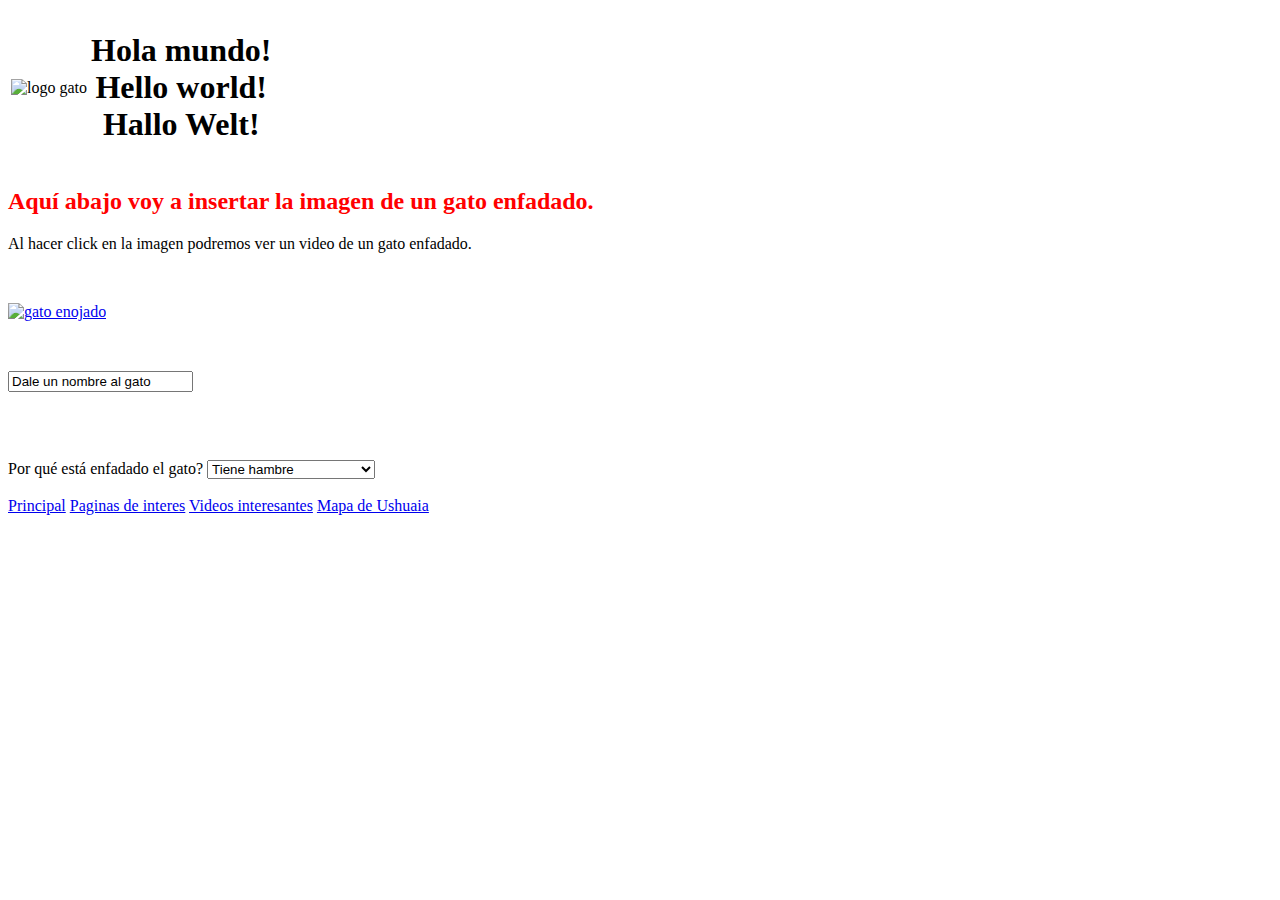
==== index.html @ e53f3433 "actualizando repositorio" ====
<!DOCTYPE html>
<html lang="es">
<head>
    <meta charset="UTF-8">
    <meta http-equiv="X-UA-Compatible" content="IE=edge">
    <meta name="viewport" content="width=device-width, initial-scale=1.0">
    <title>La web de Max</title>
    <!-- Esta página está en etapa de creación.-->

<table>
 <tr>
  <td>  <img src="https://cdn2.f-cdn.com/contestentries/31715/1380835/51fae893adca8_thumb900.jpg" width="100" alt="logo gato"> </td>

    <td><h1><center>
    <b>Hola mundo!</b> 
    <br><b>Hello world!</b> 
    <br><b>Hallo Welt!</b> 
  </center>
</td>

</h1>

</tr>
</table>
</head>
<body>
       

<div> <font color="#FF0000"><h2>Aquí abajo voy a insertar la imagen de un gato enfadado.</h2></font></div>
<p>Al hacer click en la imagen podremos ver un video de un gato enfadado.</p>
</p>
</div>
<br>
<p>

<a href="https://www.youtube.com/watch?v=wiiVqgNYi-k">
    <img src="https://static.nationalgeographic.es/files/styles/image_3200/public/75552.ngsversion.1422285553360.webp?w=600" alt="gato enojado"></a>
</p>
</div>
<br>
<p>
    <div>
        <form>
            <input type="text" name="nombre del gato" value="Dale un nombre al gato">
            </form>
    </div>
</p>
</div>
<br>
<br>
<p>
    <div>
        Por qué está enfadado el gato?
        <select name="motivo de enfado">
            <option>Tiene hambre</option>
            <option>Está lloviendo</option>
            <option>No le limpiaron el baño</option>
            <option>Lo ignoran</option>
            <option>Lo llevaron al veterinario</option>
            </select>
            
    </div>
</body>
</html>
<br>
<div>
    <footer>
        <div>
            <nav>
                <a href="index.html">Principal</a> <a href="Paginas.html">Paginas de interes</a> <a href="videos.html">Videos interesantes</a>  <a href="mapa.html">Mapa de Ushuaia</a>
            </nav>
        
        </div>
    
    </footer>
    </div>
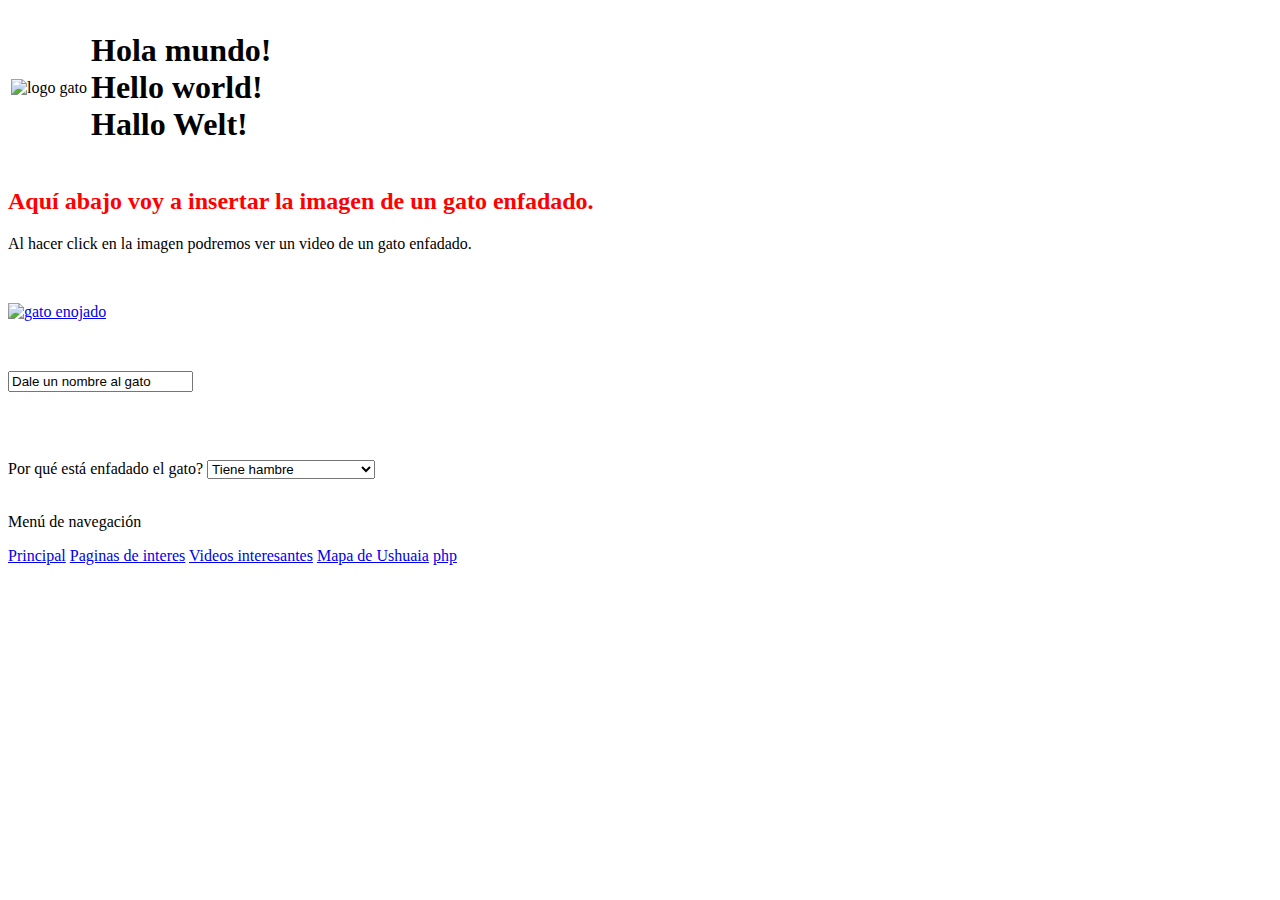
==== commit 5d2ebc89: "Add files via upload" ====
--- a/index.html
+++ b/index.html
@@ -1,76 +1,84 @@
-<!DOCTYPE html>
-<html lang="es">
-<head>
-    <meta charset="UTF-8">
-    <meta http-equiv="X-UA-Compatible" content="IE=edge">
-    <meta name="viewport" content="width=device-width, initial-scale=1.0">
-    <title>La web de Max</title>
-    <!-- Esta página está en etapa de creación.-->
-
-<table>
- <tr>
-  <td>  <img src="https://cdn2.f-cdn.com/contestentries/31715/1380835/51fae893adca8_thumb900.jpg" width="100" alt="logo gato"> </td>
-
-    <td><h1><center>
-    <b>Hola mundo!</b> 
-    <br><b>Hello world!</b> 
-    <br><b>Hallo Welt!</b> 
-  </center>
-</td>
-
-</h1>
-
-</tr>
-</table>
-</head>
-<body>
-       
-
-<div> <font color="#FF0000"><h2>Aquí abajo voy a insertar la imagen de un gato enfadado.</h2></font></div>
-<p>Al hacer click en la imagen podremos ver un video de un gato enfadado.</p>
-</p>
-</div>
-<br>
-<p>
-
-<a href="https://www.youtube.com/watch?v=wiiVqgNYi-k">
-    <img src="https://static.nationalgeographic.es/files/styles/image_3200/public/75552.ngsversion.1422285553360.webp?w=600" alt="gato enojado"></a>
-</p>
-</div>
-<br>
-<p>
-    <div>
-        <form>
-            <input type="text" name="nombre del gato" value="Dale un nombre al gato">
-            </form>
-    </div>
-</p>
-</div>
-<br>
-<br>
-<p>
-    <div>
-        Por qué está enfadado el gato?
-        <select name="motivo de enfado">
-            <option>Tiene hambre</option>
-            <option>Está lloviendo</option>
-            <option>No le limpiaron el baño</option>
-            <option>Lo ignoran</option>
-            <option>Lo llevaron al veterinario</option>
-            </select>
-            
-    </div>
-</body>
-</html>
-<br>
-<div>
-    <footer>
-        <div>
-            <nav>
-                <a href="index.html">Principal</a> <a href="Paginas.html">Paginas de interes</a> <a href="videos.html">Videos interesantes</a>  <a href="mapa.html">Mapa de Ushuaia</a>
-            </nav>
-        
-        </div>
-    
-    </footer>
+<!DOCTYPE html>
+<html lang="es">
+<head>
+    <meta charset="UTF-8">
+    <meta http-equiv="X-UA-Compatible" content="IE=edge">
+    <meta name="viewport" content="width=device-width, initial-scale=1.0">
+    <title>La web de Max</title>
+
+<link rel="stylesheet" href="estilos.css">
+</head>
+
+    <!-- Esta página está en etapa de creación.-->
+
+<table>
+ <tr>
+  <td>  <img src="https://cdn2.f-cdn.com/contestentries/31715/1380835/51fae893adca8_thumb900.jpg" width="100" alt="logo gato"> </td>
+
+    <td><h1>
+    <b>Hola mundo!</b> 
+    <br><b>Hello world!</b> 
+    <br><b>Hallo Welt!</b> 
+  </td>
+
+</h1>
+
+</tr>
+</table>
+</head>
+<body>
+       
+
+<div> <font color="#FF0000"><h2>Aquí abajo voy a insertar la imagen de un gato enfadado.</h2></font></div>
+<p>Al hacer click en la imagen podremos ver un video de un gato enfadado.</p>
+</p>
+</div>
+<br>
+<p>
+
+<a target= "_blank" href="https://www.youtube.com/watch?v=wiiVqgNYi-k">
+    <img src="https://static.nationalgeographic.es/files/styles/image_3200/public/75552.ngsversion.1422285553360.webp?w=600" alt="gato enojado"></a>
+</p>
+</div>
+<br>
+<p>
+    <div>
+        <form>
+            <input type="text" name="nombre del gato" value="Dale un nombre al gato">
+            </form>
+    </div>
+</p>
+</div>
+<br>
+<br>
+<p>
+    <div>
+        Por qué está enfadado el gato?
+        <select name="motivo de enfado">
+            <option>Tiene hambre</option>
+            <option>Está lloviendo</option>
+            <option>No le limpiaron el baño</option>
+            <option>Lo ignoran</option>
+            <option>Lo llevaron al veterinario</option>
+            </select>
+            
+    </div>
+</body>
+</html>
+<br>
+<div>
+    <footer>
+        <div class="vista">
+            <p>
+            Menú de navegación 
+            </p>
+            <div class="caja" id="uno">
+            <nav>
+                <a href="index.html">Principal</a> <a href="Paginas.html">Paginas de interes</a> 
+                <a href="videos.html">Videos interesantes</a>  <a href="mapa.html">Mapa de Ushuaia</a>
+                <a href="css.html">php</a>   </nav>
+        
+        </div>
+    
+    </footer>
     </div>